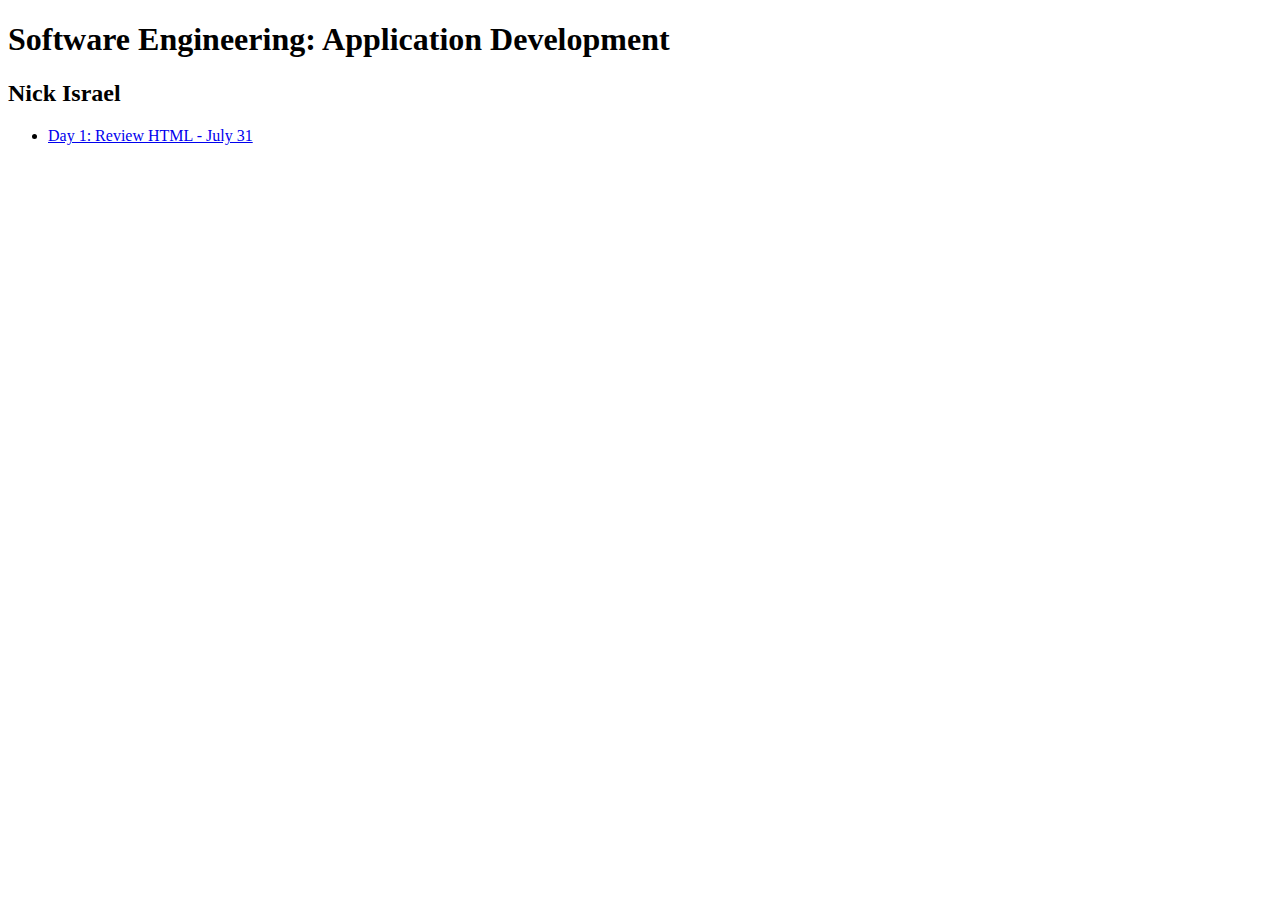
==== index.html @ e3ea9ac1 "Add files via upload" ====
<!DOCTYPE html>
<html lang="en">
<head>
    <meta charset="UTF-8">
    <meta name="viewport" content="width=device-width, initial-scale=1.0">
    <title>Nick Israel</title>
</head>
<body>
    <h1>Software Engineering: Application Development</h1>
    <h2>Nick Israel</h2>
    <ul>
        <li>
            <a href="day1_july31/day1.html">Day 1: Review HTML - July 31</a>
        </li>
    </ul>
</body>
</html>
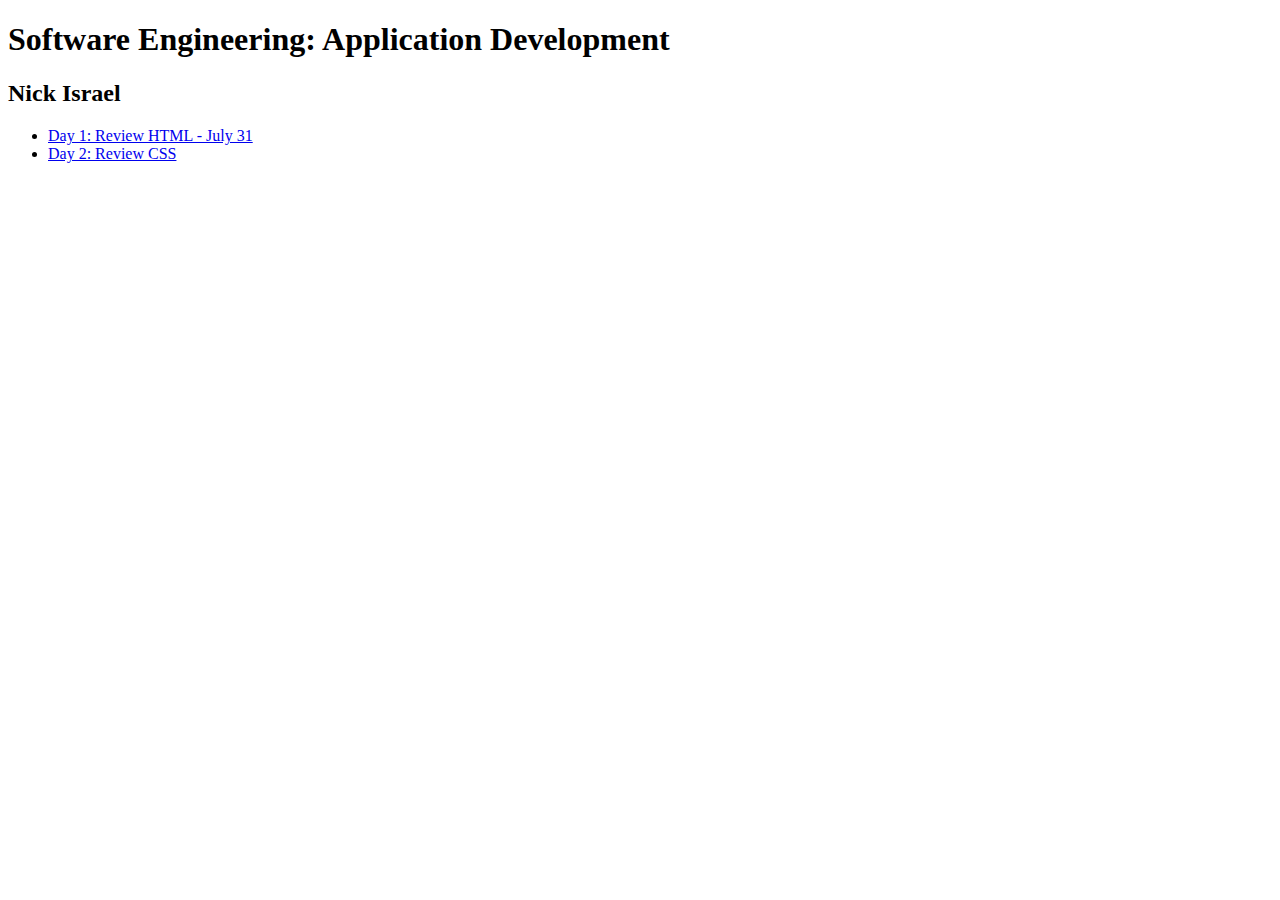
==== commit c045fa13: "Add files via upload" ====
--- a/index.html
+++ b/index.html
@@ -12,6 +12,9 @@
         <li>
             <a href="day1_july31/day1.html">Day 1: Review HTML - July 31</a>
         </li>
+        <li>
+            <a href="day2_aug1/day2.html">Day 2: Review CSS</a>
+        </li>
     </ul>
 </body>
 </html>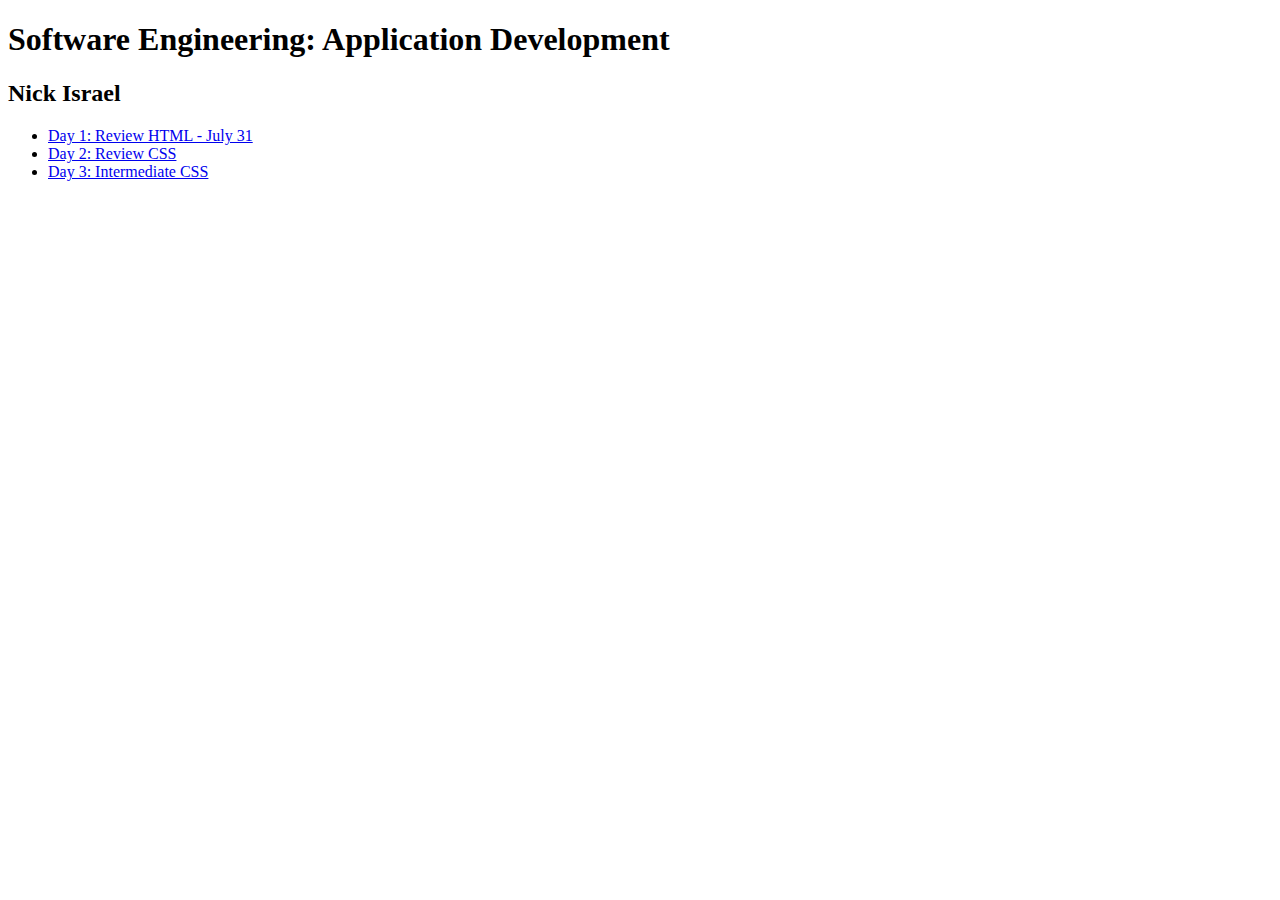
==== commit 2542beae: "Add files via upload" ====
--- a/index.html
+++ b/index.html
@@ -15,6 +15,9 @@
         <li>
             <a href="day2_aug1/day2.html">Day 2: Review CSS</a>
         </li>
+        <li>
+            <a href="day3_aug3/day3.html">Day 3: Intermediate CSS</a>
+        </li>
     </ul>
 </body>
 </html>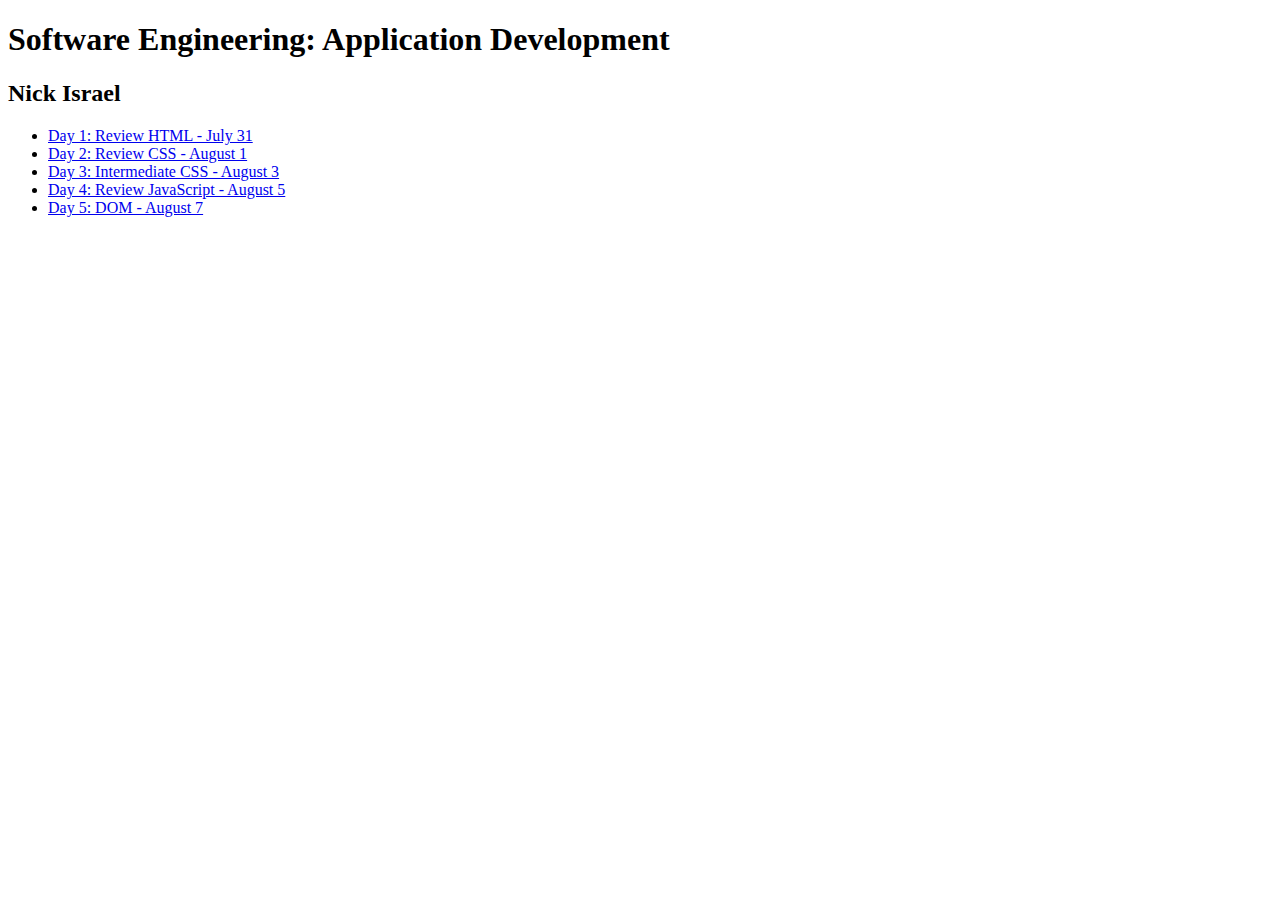
==== commit 58ce05b0: "Add files via upload" ====
--- a/index.html
+++ b/index.html
@@ -13,10 +13,16 @@
             <a href="day1_july31/day1.html">Day 1: Review HTML - July 31</a>
         </li>
         <li>
-            <a href="day2_aug1/day2.html">Day 2: Review CSS</a>
+            <a href="day2_aug1/day2.html">Day 2: Review CSS - August 1</a>
         </li>
         <li>
-            <a href="day3_aug3/day3.html">Day 3: Intermediate CSS</a>
+            <a href="day3_aug3/day3.html">Day 3: Intermediate CSS - August 3</a>
+        </li>
+        <li>
+            <a href="day4_aug5/day4.html">Day 4: Review JavaScript - August 5</a>
+        </li>
+        <li>
+            <a href="day5_aug7/day5.html">Day 5: DOM - August 7</a>
         </li>
     </ul>
 </body>
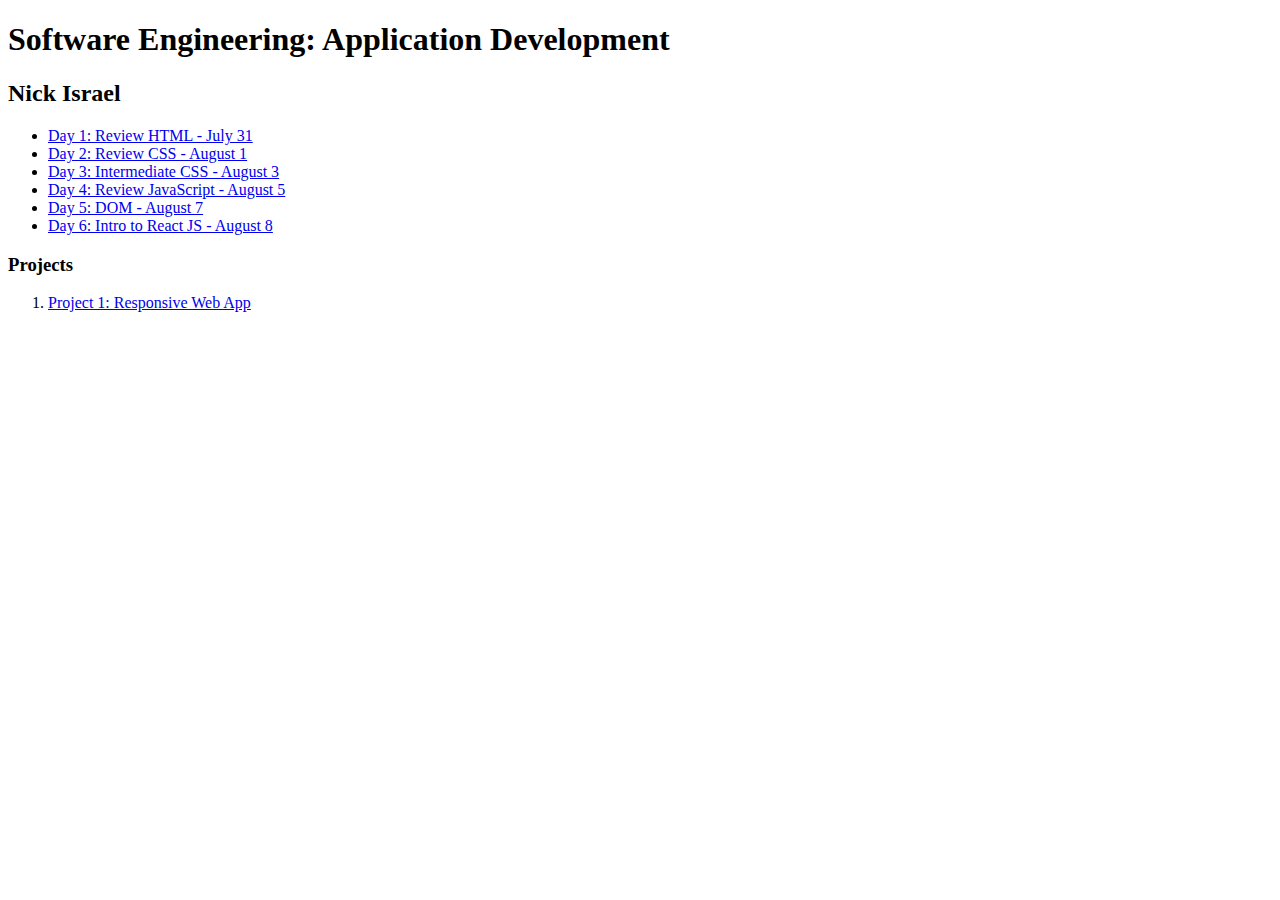
==== commit 7d03eff6: "Add files via upload" ====
--- a/index.html
+++ b/index.html
@@ -24,6 +24,16 @@
         <li>
             <a href="day5_aug7/day5.html">Day 5: DOM - August 7</a>
         </li>
+        <li>
+            <a href="day6_aug8_ReactJS/first_app/src/index.js">Day 6: Intro to React JS - August 8</a>
+        </li>
     </ul>
+    <!--PROJECTS-->
+    <h3>Projects</h3>
+    <ol>
+        <li>
+            <a href="project1_nick/project1.html">Project 1: Responsive Web App</a>
+        </li>
+    </ol>
 </body>
 </html>